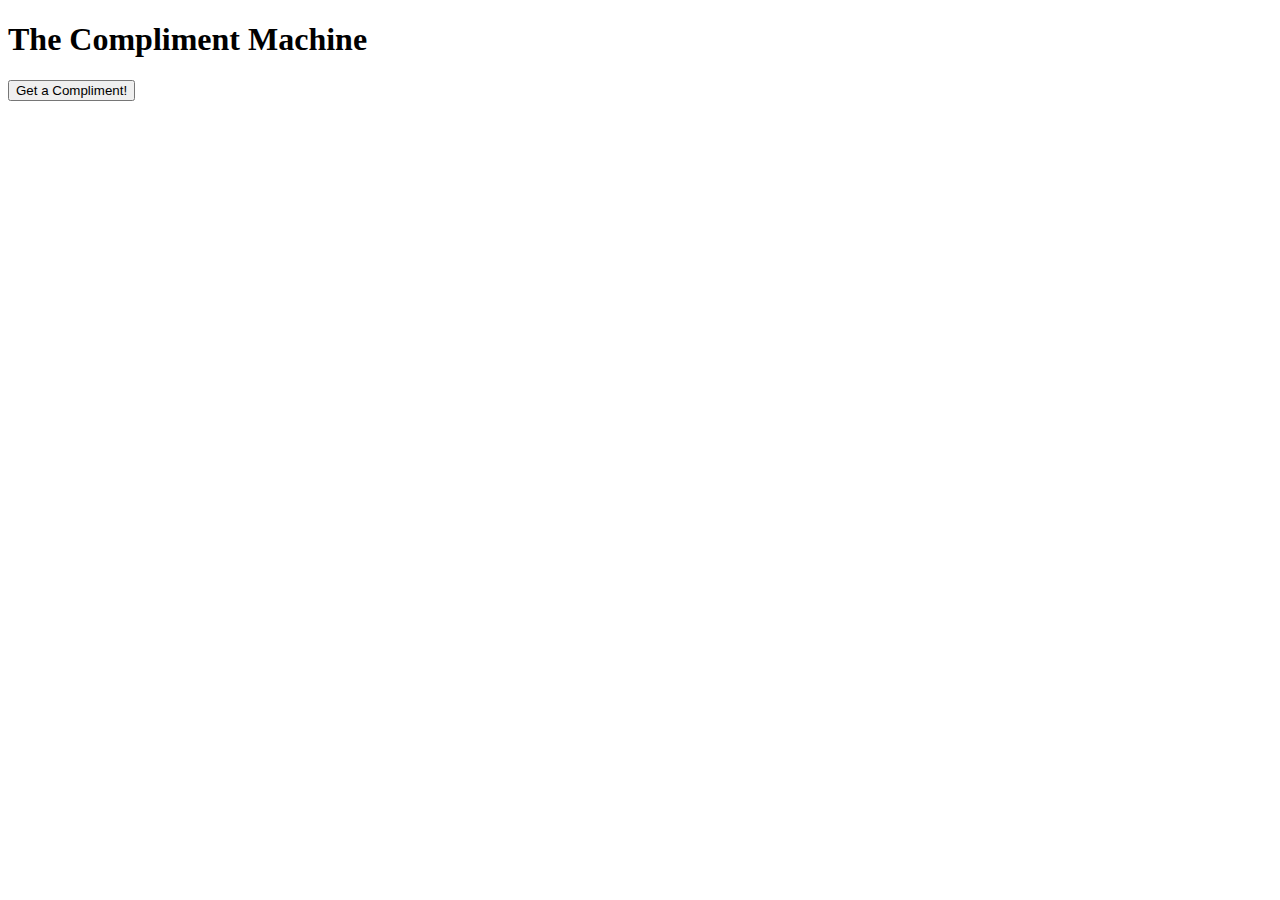
==== index.html @ 51a5f475 "Create index.html" ====
<!DOCTYPE html>
<html lang="en">
<head>
    <meta charset="UTF-8">
    <meta name="viewport" content="width=device-width, initial-scale=1.0">
    <title>The Compliment Machine</title>
</head>
<body>
    <h1>The Compliment Machine</h1>
    <button onclick="window.location.href='compliment.html'">Get a Compliment!</button>
</body>
  <link rel="stylesheet" href="styles.css">
<script src="script.js" defer></script>
</html>
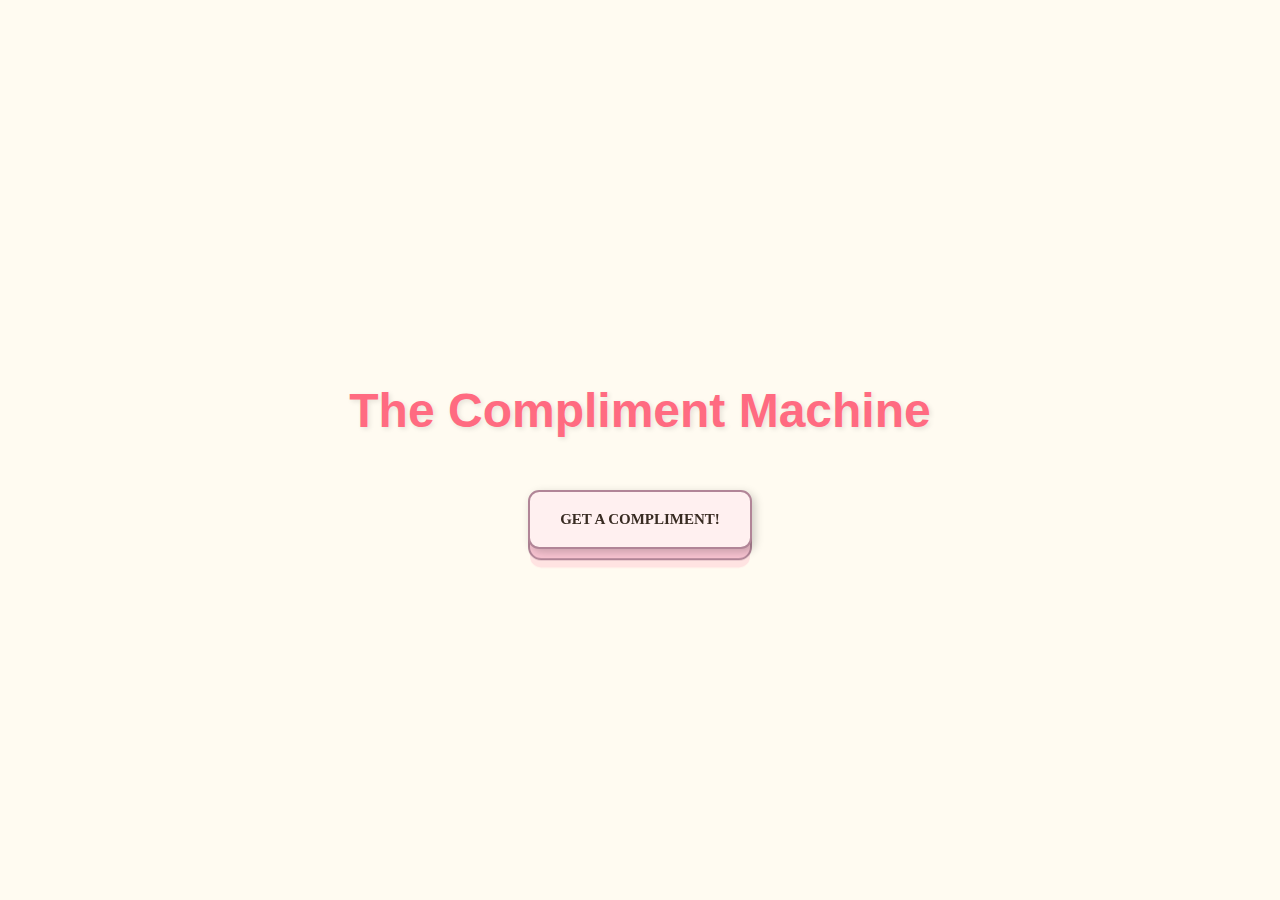
==== commit cd704284: "Update index.html" ====
--- a/index.html
+++ b/index.html
@@ -7,7 +7,7 @@
 </head>
 <body>
     <h1>The Compliment Machine</h1>
-    <button onclick="window.location.href='compliment.html'">Get a Compliment!</button>
+    <button onclick="window.location.href='compliment.html'" class="learn-more">Get a Compliment!</button>
 </body>
   <link rel="stylesheet" href="styles.css">
 <script src="script.js" defer></script>
--- a/styles.css
+++ b/styles.css
@@ -0,0 +1,189 @@
+
+body {
+    font-family: 'Ariel', Sans-Serif;
+    text-align: center;
+    background-color: #fffbf1;
+    display: flex;
+    flex-direction: column;
+    justify-content: center;
+    align-items: center;
+    height: 100vh;
+    margin: 0;
+}
+
+h1 {
+    color: #ff6b81;
+    font-size: 3em;
+    font-family: 'Ariel', Sans-Serif;
+    text-shadow: 2px 2px 5px rgba(0, 0, 0, 0.1);
+}
+
+button {
+    background-color: #ff6b81;
+    color: white;
+    border: none;
+    padding: 10px 15px;
+    font-size: 18px;
+    cursor: pointer;
+    border-radius: 8px;
+    transition: 0.3s;
+    margin-top: 20px;
+    font-family: 'Handlee', cursive;
+    box-shadow: 3px 3px 10px rgba(0, 0, 0, 0.2);
+}
+
+button:hover {
+    background-color: #ff4757;
+}
+
+./* General Styles */
+body {
+    font-family: 'Handlee', cursive;
+    text-align: center;
+    background-color: #fce4ec;
+    display: flex;
+    flex-direction: column;
+    justify-content: center;
+    align-items: center;
+    height: 100vh;
+    margin: 0;
+}
+
+/* Navigation */
+nav {
+    position: absolute;
+    top: 10px;
+    left: 50%;
+    transform: translateX(-50%);
+    background-color: #f8bbd0;
+    padding: 10px 20px;
+    border-radius: 20px;
+    box-shadow: 2px 2px 5px rgba(0, 0, 0, 0.2);
+}
+
+nav a {
+    text-decoration: none;
+    color: #6d4c41;
+    font-weight: bold;
+    margin: 0 15px;
+}
+
+/* Ticket Booth Styling */
+.compliment-container {
+    background: linear-gradient(135deg, #ffdde1, #ee9ca7);
+    padding: 30px;
+    border-radius: 12px;
+    box-shadow: 0 6px 12px rgba(0, 0, 0, 0.1);
+    max-width: 450px;
+    margin-top: 20px;
+    font-family: 'Handlee', cursive;
+    font-size: 1.4em;
+    text-align: center;
+    color: #4a4a4a;
+    border: 5px dashed #ff6b81;
+    position: relative;
+}
+
+.compliment-container::before, .compliment-container::after {
+    content: '';
+    position: absolute;
+    width: 25px;
+    height: 25px;
+    background: #fffbf1;
+    border-radius: 50%;
+    top: 50%;
+    transform: translateY(-50%);
+}
+
+.compliment-container::before {
+    left: -12px;
+}
+
+.compliment-container::after {
+    right: -12px;
+}
+
+nav {
+    background-color: #ff6b81;
+    padding: 12px;
+    position: fixed;
+    top: 0;
+    width: 100%;
+    display: flex;
+    justify-content: center;
+    box-shadow: 0 4px 8px rgba(0, 0, 0, 0.1);
+}
+
+nav a {
+    color: white;
+    text-decoration: none;
+    margin: 0 20px;
+    font-size: 20px;
+    font-family: 'Handlee', cursive;
+    transition: 0.3s;
+}
+
+nav a:hover {
+    text-decoration: underline;
+}
+
+/* Button Styling */
+button {
+    position: relative;
+    display: inline-block;
+    cursor: pointer;
+    outline: none;
+    border: 0;
+    vertical-align: middle;
+    text-decoration: none;
+    font-family: 'Handlee', cursive;
+    font-size: 15px;
+}
+
+button.learn-more {
+    font-weight: 600;
+    color: #382b22;
+    text-transform: uppercase;
+    padding: 1.25em 2em;
+    background: #fff0f0;
+    border: 2px solid #b18597;
+    border-radius: 0.75em;
+    transform-style: preserve-3d;
+    transition: transform 150ms cubic-bezier(0, 0, 0.58, 1), background 150ms cubic-bezier(0, 0, 0.58, 1);
+}
+
+button.learn-more::before {
+    position: absolute;
+    content: '';
+    width: 100%;
+    height: 100%;
+    top: 0;
+    left: 0;
+    right: 0;
+    bottom: 0;
+    background: #f9c4d2;
+    border-radius: inherit;
+    box-shadow: 0 0 0 2px #b18597, 0 0.625em 0 0 #ffe3e2;
+    transform: translate3d(0, 0.75em, -1em);
+    transition: transform 150ms cubic-bezier(0, 0, 0.58, 1), box-shadow 150ms cubic-bezier(0, 0, 0.58, 1);
+}
+
+button.learn-more:hover {
+    background: #ffe9e9;
+    transform: translate(0, 0.25em);
+}
+
+button.learn-more:hover::before {
+    box-shadow: 0 0 0 2px #b18597, 0 0.5em 0 0 #ffe3e2;
+    transform: translate3d(0, 0.5em, -1em);
+}
+
+button.learn-more:active {
+    background: #ffe9e9;
+    transform: translate(0em, 0.75em);
+}
+
+button.learn-more:active::before {
+    box-shadow: 0 0 0 2px #b18597, 0 0 #ffe3e2;
+    transform: translate3d(0, 0, -1em);
+}
